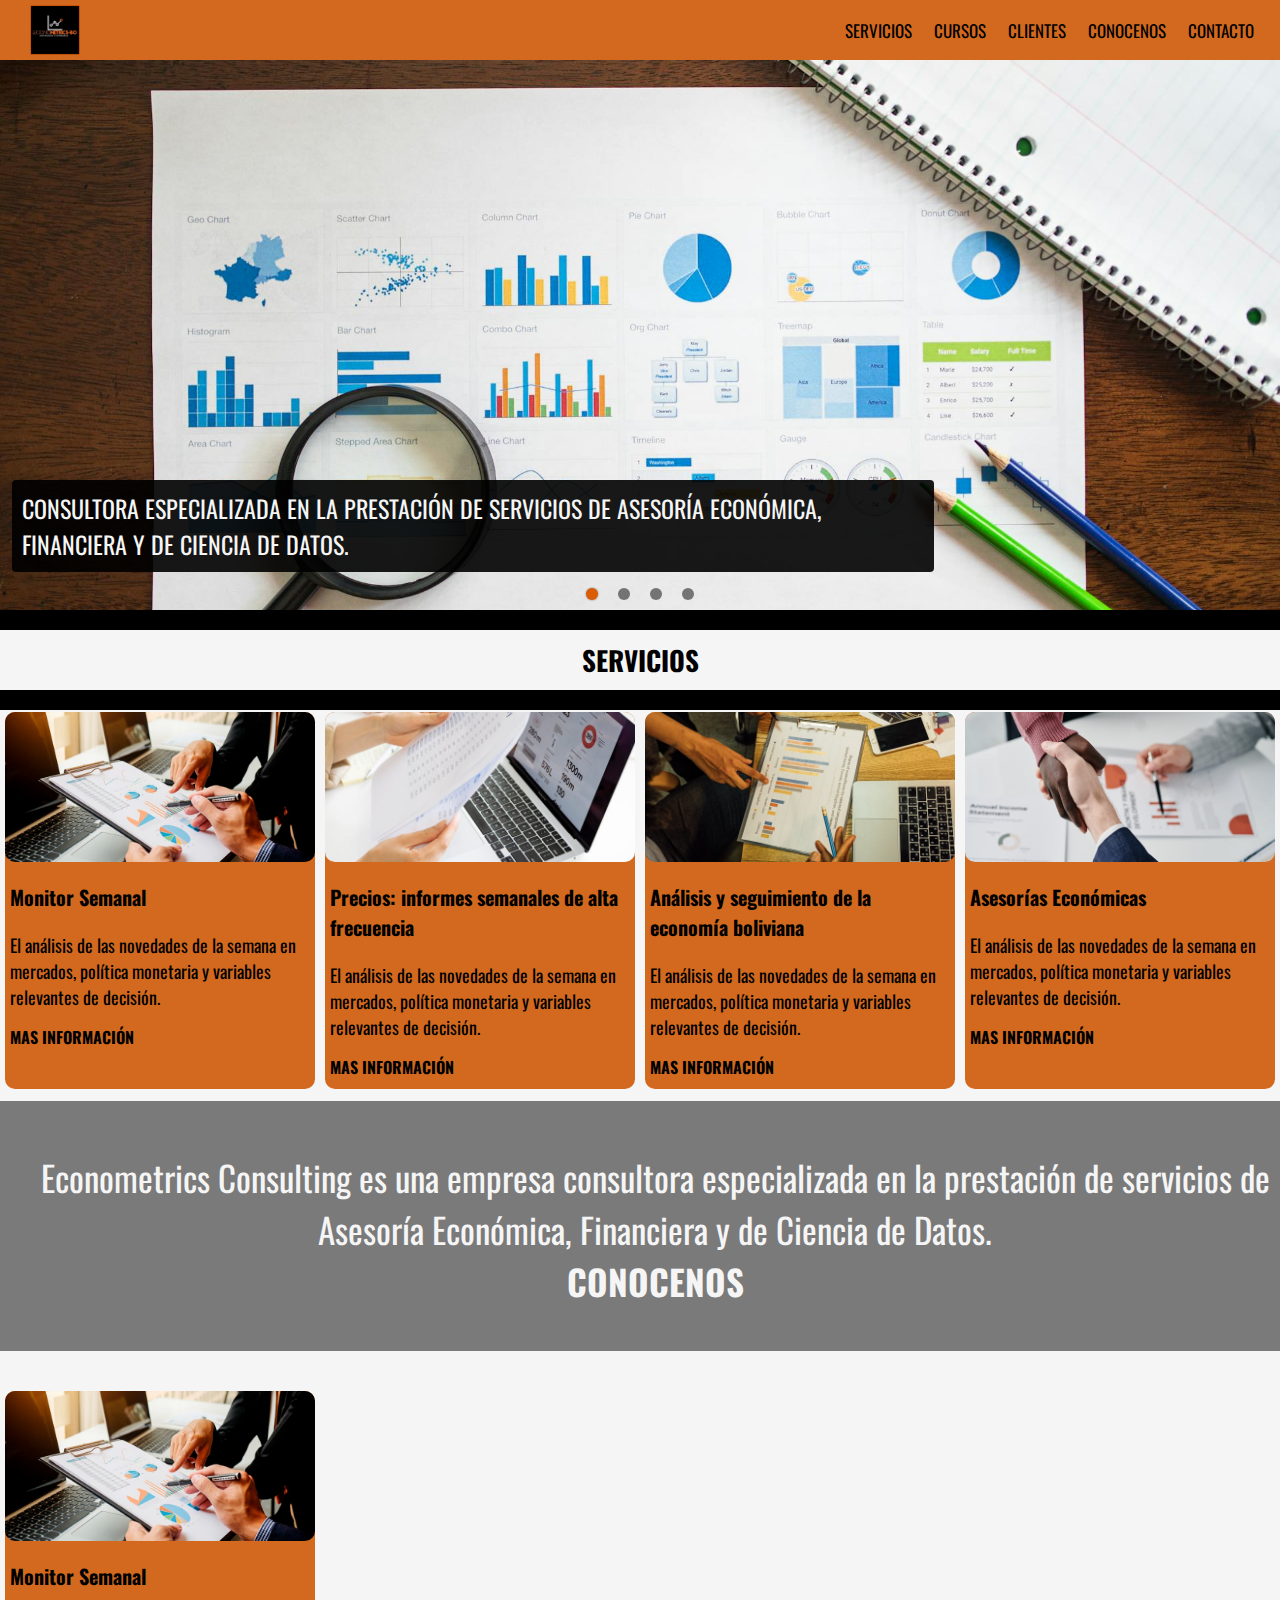
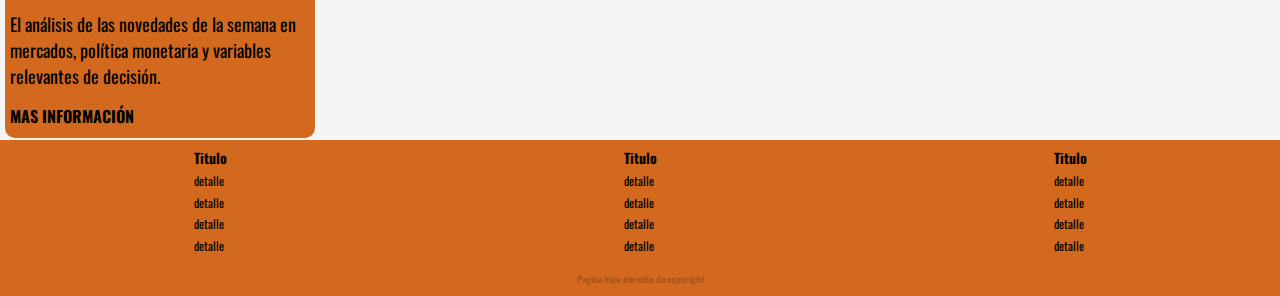
==== index.html @ a1a92375 "Add files via upload" ====
<!DOCTYPE html>
<html lang="en">
  <head>
    <meta charset="UTF-8" />
    <meta name="viewport" content="width=device-width, initial-scale=1.0" />
    <title>Econometrics-bo</title>
    <link rel="icon" href="img/logo.png">
    <!--fONT AWSOME-->
    <link
      rel="stylesheet"
      href="https://cdnjs.cloudflare.com/ajax/libs/font-awesome/6.5.2/css/all.min.css"
      integrity="sha512-SnH5WK+bZxgPHs44uWIX+LLJAJ9/2PkPKZ5QiAj6Ta86w+fsb2TkcmfRyVX3pBnMFcV7oQPJkl9QevSCWr3W6A=="
      crossorigin="anonymous"
      referrerpolicy="no-referrer"
    />
    <!--GOOGLE FONT (OSWALD)-->
    <link rel="preconnect" href="https://fonts.googleapis.com" />
    <link rel="preconnect" href="https://fonts.gstatic.com" crossorigin />
    <link
      href="https://fonts.googleapis.com/css2?family=Oswald:wght@200..700&display=swap"
      rel="stylesheet"
    />
    <!--CSS-->
    <link rel="stylesheet" href="styles.css" />
  </head>
  <body>
    <button class="menu-btn">
      <i class="fa-solid fa-bars"></i>
    </button>
    <div class="container">
      <nav class="nav-main">
        <img
          src="img/logo.png"
          alt="Site LOGO"
          class="nav-brand"
          href="index.html"
        />
        <ul class="nav-menu">
          <li>
            <a href="sites/servicios.html">SERVICIOS</a>
          </li>
          <li>
            <a href="sites/cursos.html">CURSOS</a>
          </li>
          <li>
            <a href="#">CLIENTES</a>
          </li>
          <li>
            <a href="#">CONOCENOS</a>
          </li>
          <li>
            <a href="sites/contacto.html">CONTACTO</a>
          </li>
        </ul>
      </nav>
    </div>
    <div class="img-slider">
      <div class="slide active">
        <img src="img/slider/slider-1.jpg" alt="" />
        <div class="info">
          <p>
            CONSULTORA ESPECIALIZADA EN LA PRESTACIÓN DE SERVICIOS DE ASESORÍA
            ECONÓMICA, FINANCIERA Y DE CIENCIA DE DATOS.
          </p>
        </div>
      </div>
      <div class="slide">
        <img src="img/slider/slider-2.jpg" alt="" />
        <div class="info">
          <p>
            ASESORAMIENTO FINANCIERO, MICROECONÓMICO Y ANÁLISIS DE DATOS A
            TRAVÉS DE TÉCNICAS DE DATA SCIENCE.
          </p>
        </div>
      </div>
      <div class="slide">
        <img src="img/slider/slider-3.jpg" alt="" />
        <div class="info">
          <p>
            ORIENTADA AL ANÁLISIS ECONÓMICO A NIVEL MACRO Y SECTORIAL, DE
            VARIABLES ECONÓMICAS.
          </p>
        </div>
      </div>
      <div class="slide">
        <img src="img/slider/slider-4.jpg" alt="" />
        <div class="info">
          <p>
            SEMINARIOS Y CURSOS DE CAPACITACIÓN ESPECIALIZADOS PARA EMPRESAS E
            INSTITUCIONES FINANCIERAS
          </p>
        </div>
      </div>
      <div class="navigation">
        <div class="btn active"></div>
        <div class="btn"></div>
        <div class="btn"></div>
        <div class="btn"></div>
      </div>
    </div>
    <div class="container">
      <div class="Space"></div>
      <div class="title-card">
        <h2>SERVICIOS</h2>
      </div>
      <div class="Space"></div>
      <div class="cards">
        <div class="card-1">
          <div>
            <img src="img/serv/serv-1.png" alt="" />
            <h3 class="text-card">Monitor Semanal</h3>
            <p class="text-card">
              El análisis de las novedades de la semana en mercados, política
              monetaria y variables relevantes de decisión.
            </p>
            <a href="sites/servicios.html">
              MAS INFORMACIÓN <i class="fas fa-angle-double-right"></i
            ></a>
          </div>
        </div>
        <div class="card-1">
          <img src="img/serv/serv-2.jpg" alt="" />
          <h3 class="text-card">
            Precios: informes semanales de alta frecuencia
          </h3>
          <p class="text-card">
            El análisis de las novedades de la semana en mercados, política
            monetaria y variables relevantes de decisión.
          </p>
          <a href="sites/servicios.html"
            >MAS INFORMACIÓN <i class="fas fa-angle-double-right"></i
          ></a>
        </div>
        <div class="card-1">
          <img src="img/serv/serv-3.jpg" alt="" />
          <h3 class="text-card">
            Análisis y seguimiento de la economía boliviana
          </h3>
          <p class="text-card">
            El análisis de las novedades de la semana en mercados, política
            monetaria y variables relevantes de decisión.
          </p>
          <a href="sites/servicios.html"
            >MAS INFORMACIÓN <i class="fas fa-angle-double-right"></i
          ></a>
        </div>
        <div class="card-1">
          <img src="img/serv/serv-4.jpg" alt="" />
          <h3 class="text-card">Asesorías Económicas</h3>
          <p class="text-card">
            El análisis de las novedades de la semana en mercados, política
            monetaria y variables relevantes de decisión.
          </p>
          <a href="sites/servicios.html"
            >MAS INFORMACIÓN <i class="fas fa-angle-double-right"></i
          ></a>
        </div>
        <div></div>
        <div></div>
        <div></div>
      </div>
      <section class="card-banner-one">
        <div class="content">
          <p>
            Econometrics Consulting es una empresa consultora especializada en
            la prestación de servicios de Asesoría Económica, Financiera y de
            Ciencia de Datos.
          </p>
          <a href="#" class="btn"
            >CONOCENOS <i class="fas fa-angle-double-right"></i
          ></a>
        </div>
      </section>
      <div class="cards">
        <div class="card-1">
          <div>
            <img src="img/serv/serv-1.png" alt="" />
            <h3 class="text-card">Monitor Semanal</h3>
            <p class="text-card">
              El análisis de las novedades de la semana en mercados, política
              monetaria y variables relevantes de decisión.
            </p>
            <a href="#">
              MAS INFORMACIÓN <i class="fas fa-angle-double-right"></i
            ></a>
          </div>
        </div>
      </div>
    </div>
    <div class="footer-links">
      <div class="footer-container">
        <ul>
          <li>
            <a href="#">
              <h3>Titulo</h3>
            </a>
          </li>
          <li>
            <a href="#">detalle</a>
          </li>
          <li>
            <a href="#">detalle</a>
          </li>
          <li>
            <a href="#">detalle</a>
          </li>
          <li>
            <a href="#">detalle</a>
          </li>
        </ul>
        <ul>
          <li>
            <a href="#">
              <h3>Titulo</h3>
            </a>
          </li>
          <li>
            <a href="#">detalle</a>
          </li>
          <li>
            <a href="#">detalle</a>
          </li>
          <li>
            <a href="#">detalle</a>
          </li>
          <li>
            <a href="#">detalle</a>
          </li>
        </ul>
        <ul>
          <li>
            <a href="#">
              <h3>Titulo</h3>
            </a>
          </li>
          <li>
            <a href="#">detalle</a>
          </li>
          <li>
            <a href="#">detalle</a>
          </li>
          <li>
            <a href="#">detalle</a>
          </li>
          <li>
            <a href="#">detalle</a>
          </li>
        </ul>
      </div>
    </div>
    <footer class="footer">
      <h3>Pagina bajo derecho de copyright</h3>
    </footer>
    <script src="main.js"></script>
  </body>
</html>
---- styles.css ----
* {
  box-sizing: border-box;
  margin: 0;
  padding: 0;
}

body {
  background: whitesmoke;
  color: black;
  font-size: 16px;
  font-family: "Oswald", sans-serif;
}

a {
  color: black;
  text-decoration: none;
}

ul {
  list-style: none;
}

.container {
  width: 100%;
  margin: 0;
}

/* NAV-MENU */
.nav-main {
  font-size: 17px;
  display: flex;
  justify-content: space-between;
  align-items: center;
  height: 60px;
  padding: 0 15px 0 30px;
  background-color: chocolate;
}
/*----------------*/
/*LOGO-MAIN*/
.nav-brand {
  cursor: pointer;
  width: 50px;
}
/*----------------*/

/*NAV-ICONS*/
.nav-main ul {
  display: flex;
}

.nav-main ul li {
  padding: 10px;
}

.nav-main ul li a {
  padding: 1px;
}

.nav-main ul li a:hover {
  border-bottom: 2px solid black;
}
.menu-btn {
  position: absolute;
  cursor: pointer;
  background: #d2691e;
  top: 10px;
  right: 30px;
  z-index: 2;
  display: none;
  border: rgba(0, 0, 0, 0.2) 0 solid;
  }

/*----------------*/

/*SLIDER*/
.img-slider {
  position: relative;
  width: 100%;
  height: 550px;
  background: whitesmoke;
}

.img-slider .slide {
  z-index: 1;
  position: absolute;
  width: 100%;
  clip-path: polygon(0 0, 0 0, 0 100%, 0% 100%);
}

.img-slider .slide.active {
  clip-path: polygon(0 0, 300% 0, 100% 100%, 0 100%);
  transition: 3s;
  transition-property: clip-path;
}

.img-slider .slide img {
  z-index: 1;
  width: 100%;
  object-fit: cover;
  height: 550px;
}

.img-slider .slide .info {
  position: absolute;
  top: 400px;
  padding: 20px 12px;
}

.img-slider .slide .info h2 {
  font-size: 45px;
  text-transform: uppercase;
  font-weight: 600;
  letter-spacing: 2px;
}

.img-slider .slide .info p {
  color: whitesmoke;
  background: rgba(0, 0, 0, 0.9);
  font-size: 24px;
  width: 80%;
  padding: 10px;
  border-radius: 4px;
}

.img-slider .navigation {
  z-index: 2;
  position: absolute;
  display: flex;
  bottom: 0px;
  left: 50%;
  transform: translateX(-50%);
}

.img-slider .navigation .btn {
  background: rgba(0, 0, 0, 0.5);
  width: 12px;
  height: 12px;
  margin: 10px;
  border-radius: 50%;
  cursor: pointer;
}

.img-slider .navigation .btn.active {
  background: rgb(220, 92, 6);
  box-shadow: 0 0 2px rgba(0, 0, 0, 0.5);
}

.Space {
  color: whitesmoke;
  background: rgba(0, 0, 0, 1);
  font-size: 5px;
  width: 100%;
  padding: 10px;
  text-align: center;
}

.title-card {
  color: black;
  background: whitesmoke;
  font-size: 18px;
  width: 100%;
  padding: 10px;
  text-align: center;
}

/*CARDS*/
.cards {
  display: grid;
  grid-template-columns: repeat(4, 1fr);
  gap: 10px;
  margin: 2px 5px;
}

.card-1 {
  background: #d2691e;
  border-radius: 10px;
}

.text-card {
  padding: 5px;
  font-size: 18px;
}

.cards img {
  width: 100%;
  height: 150px;
  object-fit: cover;
  border-radius: 10px;
}

.cards h3 {
  font-size: 20px;
  margin: 10px 0;
}

.cards a {
  padding: 10px 5px 10px 5px;
  color: black;
  text-transform: uppercase;
  display: inline-block;
  font-weight: bold;
}

.cards a:hover {
  color: whitesmoke;
  text-decoration: underline;
}

/*CARD BANNER ONE*/
.card-banner-one {
  width: 100%;
  height: 250px;
  background: rgba(0, 0, 0, 0.5);
  margin-bottom: 40px;
  color: whitesmoke;
}

.card-banner-one a {
  color: whitesmoke;
  margin: 20px;
  font-weight: bold;
  
}

.card-banner-one a:hover {
  color: #d2691e;
  transition-duration: 0.5s;
  text-decoration: underline;
}

.card-banner-one .content {
  width: 100%;
  padding: 50px 0 0 30px;
  text-align: center;
  font-size:35px;
}

/*FOOTER LINKS*/
.footer-links {
  background: #d2691e;
  color: whitesmoke;
  font-size: 12px;
  padding: 5px 0;
}

.footer-container{
  display: grid;
  grid-template-columns:repeat(3, 1fr);
  gap: 10px;
  align-items: flex-start;
  justify-content: center;

}

.footer-container ul{
  margin: 0 auto;
}

.footer-container ul li{
  line-height: 1.8;
}

.footer {
  background: #d2691e;
  color: rgba(0, 0, 0, 0.2);
  font-size: 8px;
  padding: 10px 0;
  text-align: center;
  padding-bottom: 10px;
}

/*FORM*/

.formulario {
	display: grid;
	grid-template-columns: 1fr;
  margin: 0 100px;
}

.formulario__label {
	display: block;
	font-weight: 700;
	padding: 10px 10px 0 10px;
	cursor: pointer;
}

.formulario__grupo-input {
	position:relative;
}

.formulario__input {
	width: 40%;
	background: #fff;
	border: 1px solid black;
	border-radius: 15px;
	height: 45px;
	line-height: 45px;
	padding: 0 40px 0 10px;
	transition: .1s ease all;
}
.formulario__input_text {
	width: 100%;
	background: #fff;
	border: 1px solid black;
	border-radius: 15px;
	height: 250px;
	line-height: 45px;
	padding: 0 40px 0 10px;
	transition: .3s ease all;
}
.terminoscondiciones{
	background: whitesmoke;
	border: 1px;
  font-size: 13px;
	padding: 0 0 0 40px;
}

.formulario__input:focus {
	border: 3px solid #0075FF;
	outline: none;
	box-shadow: 3px 0px 30px rgba(163,163,163, 0.4);
}

.formulario__input-error {
	font-size: 12px;
	margin-bottom: 0;
	display: none;
}

.formulario__input-error-activo {
	display: block;
}

.formulario__validacion-estado {
	position: absolute;
	bottom: 15px;
	z-index: 100;
	font-size: 16px;
	opacity: 0;
}

.formulario__checkbox {
	margin-right: 10px;
}

.formulario__grupo-terminos, 
.formulario__mensaje,
.formulario__grupo-btn-enviar {
	grid-column: span 1;
}

.formulario__mensaje {
	height: 45px;
	line-height: 45px;
	background: #F66060;
	padding: 0 15px;
	border-radius: 3px;
	display: none;
}

.formulario__mensaje-activo {
	display: block;
}

.formulario__mensaje p {
	margin: 0;
}

.formulario__grupo-btn-enviar {
	display: flex;
	flex-direction: column;
	align-items: center;
}

.formulario__btn {
	height: 45px;
	line-height: 45px;
	width: 30%;
	background: #000;
	color: #fff;
	font-weight: bold;
	border: none;
	border-radius: 3px;
	cursor: pointer;
	transition: .1s ease all;
}

.formulario__btn:hover {
	box-shadow: 3px 0px 30px rgba(163,163,163, 1);
}

.formulario__mensaje-exito {
	font-size: 14px;
	color: #119200;
	display: none;
}

.formulario__mensaje-exito-activo {
	display: block;
}

/* ----- -----  Estilos para Validacion ----- ----- */
.formulario__grupo-correcto .formulario__validacion-estado {
	color: #1ed12d;
	opacity: 1;
}

.formulario__grupo-incorrecto .formulario__label {
	color: #bb2929;
}

.formulario__grupo-incorrecto .formulario__validacion-estado {
	color: #bb2929;
	opacity: 1;
}

.formulario__grupo-incorrecto .formulario__input {
	border: 3px solid #bb2929;
}


/*RESIZE*/
@media (max-width: 900px) {
  

  .nav-main ul.nav-menu {
    display: block;
    position: absolute;
    top: 0;
    left: 0;
    background: whitesmoke;
    opacity: 95%;
    height: 100%;
    transform: translateX(-400px);
    padding: 18px;
    transition: transform .5s ease-in-out;
    position: fixed;
    border-radius: 10px;
    z-index: 2;
  }
  
  .nav-main ul.nav-menu.show {
    transform: translateX(-5px);
  }

  .menu-btn {
    display: block;
    font-size: 2rem;
    }

  .nav-main ul.nav-menu li {
    padding: 20px;
    border-bottom: #d2691e solid 1px;
    font-size: 14px;
  }

  .img-slider .slide img {
    height: 350px;
  }

  .img-slider .slide .info {
    top: 200px;
    padding: 50px 12px 0;
  }

  .img-slider .slide .info p {
    width: 100%;
    font-size: 18px;
  }

  .cards {
    grid-template-columns: repeat(2, 1fr);
  }

  .text-card {
    font-size: 16px;
  }

  .cards h3 {
    font-size: 18px;
  }

  .cards a {
    text-align: bottom;
  }
  .card-banner-one .content {
    width: 90%;
    padding: 50px 0 0 30px;
    text-align: center;
  }

  .formulario {
		grid-template-columns: 1fr;
    margin: 0 50px;
	}
.formulario__input{
  width: 60%;
}
  .formulario__input_text {
    height: 150px;
  }

	.formulario__grupo-terminos, 
	.formulario__mensaje,
	.formulario__grupo-btn-enviar {
		grid-column: 1;
	}

	.formulario__btn {
		width: 100%;
	}

}

@media (max-width: 600px) {
  .nav-menu {
    font-size: 12px;
    text-align: center;
  }

  .img-slider .slide .info {
    top: 200px;
    padding: 50px 12px 0;
  }

  .img-slider .slide .info p {
    width: 100%;
    font-size: 14px;
  }
  .card-banner-one .content {
    width: 90%;
    padding: 40px 0 0 40px;
    text-align: center;
    font-size: 20px;
  }

  .cards {
    grid-template-columns: repeat(1, 1fr);
  }

  .formulario__input{
    width: 70%;
  }
}

@media (max-width: 500px) {
  .nav-main ul li a:hover {
    border-bottom: 0 solid black;
  }

  .formulario__input{
    width: 100%;
  }
}

@media (max-width: 400px) {
  .img-slider {
    width: 100%;
    height: 350px;
  }

  .img-slider .slide .info {
    top: 200px;
    padding: 20px 20px;
  }

  .img-slider .slide .info h2 {
    font-size: 15px;
  }

  .img-slider .slide .info p {
    width: 100%;
    font-size: 14px;
  }

  .img-slider .navigation {
    bottom: 25px;
  }

  .img-slider .navigation .btn {
    width: 10px;
    height: 10px;
    margin: 8px;
  }
}
/*----------------*/
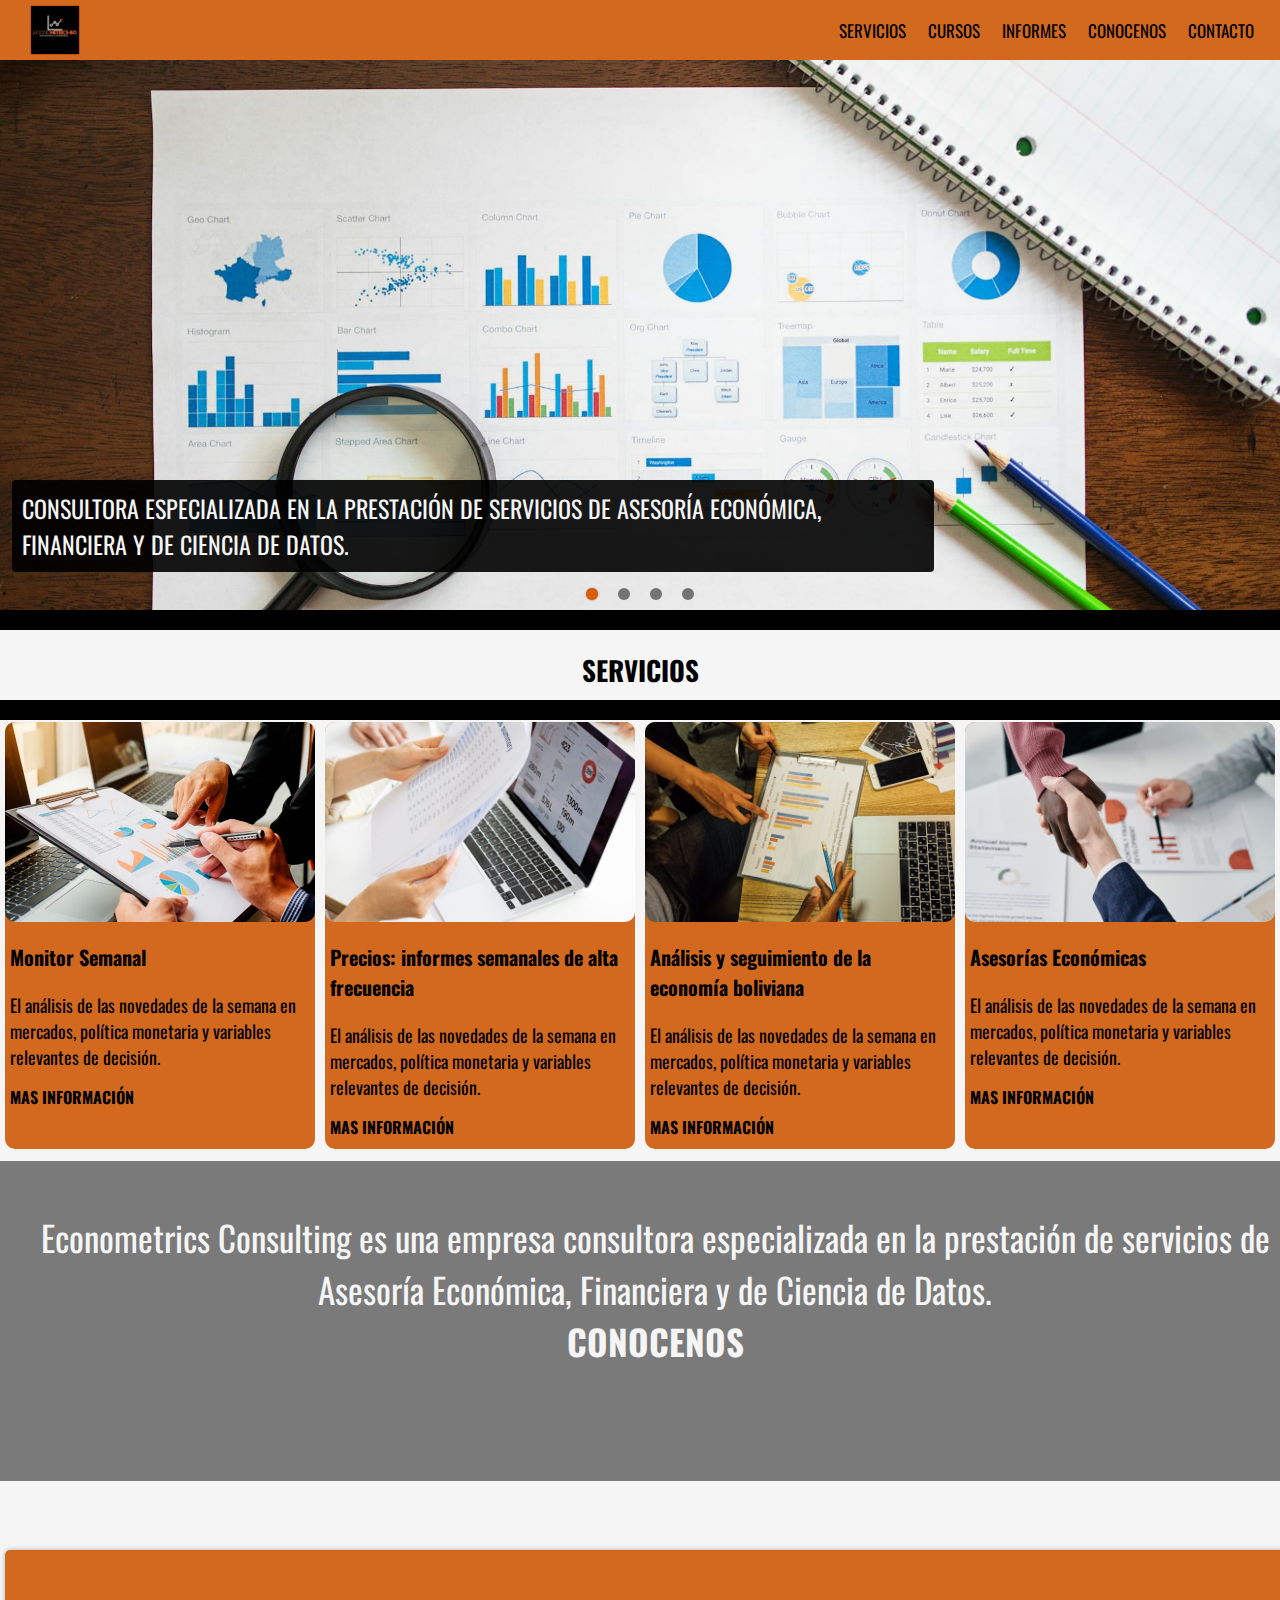
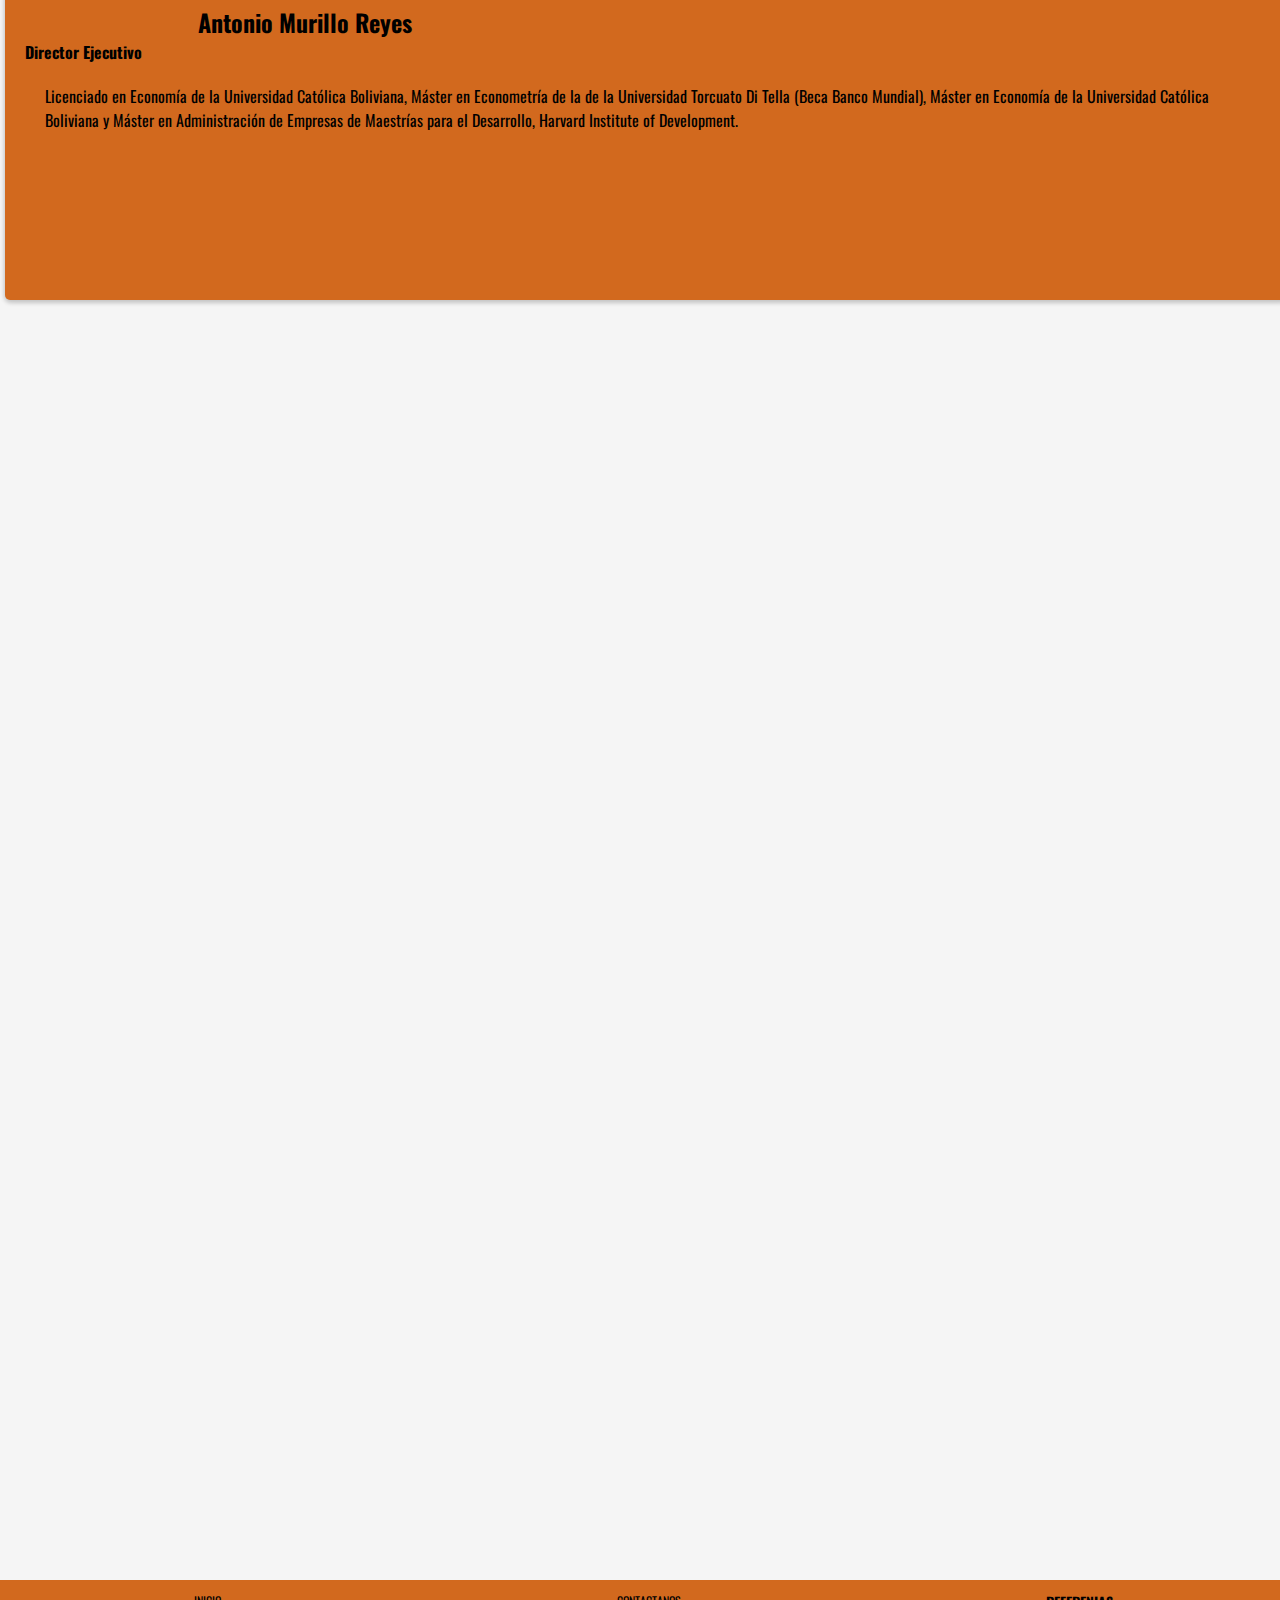
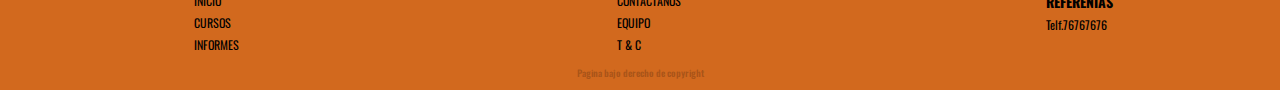
==== commit c5491d6e: "Add files via upload" ====
--- a/index.html
+++ b/index.html
@@ -4,7 +4,7 @@
     <meta charset="UTF-8" />
     <meta name="viewport" content="width=device-width, initial-scale=1.0" />
     <title>Econometrics-bo</title>
-    <link rel="icon" href="img/logo.png">
+    <link rel="icon" href="img/logo.png" />
     <!--fONT AWSOME-->
     <link
       rel="stylesheet"
@@ -43,10 +43,10 @@
             <a href="sites/cursos.html">CURSOS</a>
           </li>
           <li>
-            <a href="#">CLIENTES</a>
-          </li>
-          <li>
-            <a href="#">CONOCENOS</a>
+            <a href="sites/informes.html">INFORMES</a>
+          </li>
+          <li>
+            <a href="sites/equipo.html">CONOCENOS</a>
           </li>
           <li>
             <a href="sites/contacto.html">CONTACTO</a>
@@ -171,18 +171,28 @@
           ></a>
         </div>
       </section>
-      <div class="cards">
-        <div class="card-1">
-          <div>
-            <img src="img/serv/serv-1.png" alt="" />
-            <h3 class="text-card">Monitor Semanal</h3>
-            <p class="text-card">
-              El análisis de las novedades de la semana en mercados, política
-              monetaria y variables relevantes de decisión.
+      <br>
+      <div class="cards-2">
+        <div class="card-2-1">
+          <a href="#">
+            <img src="" alt="" />
+            <h2>Antonio Murillo Reyes</h2>
+            <h4>Director Ejecutivo</h4>
+          </a>
+          <div class="description">
+            <p>
+              Licenciado en Economía de la Universidad Católica Boliviana,
+              Máster en Econometría de la de la Universidad Torcuato Di Tella
+              (Beca Banco Mundial), Máster en Economía de la Universidad
+              Católica Boliviana y Máster en Administración de Empresas de
+              Maestrías para el Desarrollo, Harvard Institute of Development.
             </p>
-            <a href="#">
-              MAS INFORMACIÓN <i class="fas fa-angle-double-right"></i
-            ></a>
+            <div class="social">
+              <a
+                href="https://www.facebook.com/amurilloreyes"
+                class="fa-brands fa-facebook"
+              ></a>
+            </div>
           </div>
         </div>
       </div>
@@ -191,60 +201,43 @@
       <div class="footer-container">
         <ul>
           <li>
-            <a href="#">
-              <h3>Titulo</h3>
+            <a href="#">INICIO</a>
+          </li>
+          <li>
+            <a href="#">CURSOS</a>
+          </li>
+          <li>
+            <a href="#">INFORMES</a>
+          </li>
+        </ul>
+        <ul>
+          <li>
+            <a href="#">CONTACTANOS</a>
+          </li>
+          <li>
+            <a href="#">EQUIPO</a>
+          </li>
+          <li>
+            <a href="#">T & C</a>
+          </li>
+        </ul>
+        <ul>
+          <li>
+            <a>
+              <h3>REFERENIAS</h3>
             </a>
           </li>
           <li>
-            <a href="#">detalle</a>
-          </li>
-          <li>
-            <a href="#">detalle</a>
-          </li>
-          <li>
-            <a href="#">detalle</a>
-          </li>
-          <li>
-            <a href="#">detalle</a>
-          </li>
-        </ul>
-        <ul>
-          <li>
-            <a href="#">
-              <h3>Titulo</h3>
-            </a>
-          </li>
-          <li>
-            <a href="#">detalle</a>
-          </li>
-          <li>
-            <a href="#">detalle</a>
-          </li>
-          <li>
-            <a href="#">detalle</a>
-          </li>
-          <li>
-            <a href="#">detalle</a>
-          </li>
-        </ul>
-        <ul>
-          <li>
-            <a href="#">
-              <h3>Titulo</h3>
-            </a>
-          </li>
-          <li>
-            <a href="#">detalle</a>
-          </li>
-          <li>
-            <a href="#">detalle</a>
-          </li>
-          <li>
-            <a href="#">detalle</a>
-          </li>
-          <li>
-            <a href="#">detalle</a>
-          </li>
+            <a>Telf.76767676</a>
+          </li>
+          <div class="redes">
+            <li>
+              <a href="https://www.facebook.com/clases.econometria" class="fa-brands fa-facebook"></class=></a>
+            </li>
+            <li>
+              <a href="https://api.whatsapp.com/send?phone=70616666" class="fa-brands fa-whatsapp"></a>
+            </li>
+          </div>
         </ul>
       </div>
     </div>
@@ -252,5 +245,9 @@
       <h3>Pagina bajo derecho de copyright</h3>
     </footer>
     <script src="main.js"></script>
+    <script
+      src="https://kit.fontawesome.com/0414d7c0cb.js"
+      crossorigin="anonymous"
+    ></script>
   </body>
 </html>
--- a/styles.css
+++ b/styles.css
@@ -2,6 +2,10 @@
   box-sizing: border-box;
   margin: 0;
   padding: 0;
+}
+
+html{
+  height: 100%;
 }
 
 body {
@@ -9,6 +13,9 @@
   color: black;
   font-size: 16px;
   font-family: "Oswald", sans-serif;
+  position: relative;
+  padding-bottom: 0;
+  min-height: 100vh;
 }
 
 a {
@@ -68,7 +75,7 @@
   z-index: 2;
   display: none;
   border: rgba(0, 0, 0, 0.2) 0 solid;
-  }
+}
 
 /*----------------*/
 
@@ -171,11 +178,30 @@
   margin: 2px 5px;
 }
 
+.cards-2 {
+  display: flex;
+  width: 100%;
+  height: 350px;
+  background: #d2691e;
+  border-radius: 5px;
+  box-shadow: 1px 1px 4px 2px rgba(0, 0, 0, 0.2);
+  margin: 5px;
+}
+
 .card-1 {
   background: #d2691e;
   border-radius: 10px;
 }
 
+.card-2-1 {
+  border-right: 1px solid #dddd;
+  padding: 20px;
+}
+
+.description {
+  padding: 20px;
+}
+
 .text-card {
   padding: 5px;
   font-size: 18px;
@@ -183,10 +209,11 @@
 
 .cards img {
   width: 100%;
-  height: 150px;
+  height: 200px;
   object-fit: cover;
   border-radius: 10px;
 }
+
 
 .cards h3 {
   font-size: 20px;
@@ -209,7 +236,7 @@
 /*CARD BANNER ONE*/
 .card-banner-one {
   width: 100%;
-  height: 250px;
+  height: 320px;
   background: rgba(0, 0, 0, 0.5);
   margin-bottom: 40px;
   color: whitesmoke;
@@ -219,7 +246,6 @@
   color: whitesmoke;
   margin: 20px;
   font-weight: bold;
-  
 }
 
 .card-banner-one a:hover {
@@ -232,7 +258,7 @@
   width: 100%;
   padding: 50px 0 0 30px;
   text-align: center;
-  font-size:35px;
+  font-size: 35px;
 }
 
 /*FOOTER LINKS*/
@@ -241,23 +267,29 @@
   color: whitesmoke;
   font-size: 12px;
   padding: 5px 0;
-}
-
-.footer-container{
+  margin-top: 100%;
+}
+
+.footer-container {
   display: grid;
-  grid-template-columns:repeat(3, 1fr);
+  grid-template-columns: repeat(3, 1fr);
   gap: 10px;
   align-items: flex-start;
   justify-content: center;
-
-}
-
-.footer-container ul{
+}
+
+.footer-container ul {
   margin: 0 auto;
 }
 
-.footer-container ul li{
-  line-height: 1.8;
+.footer-container ul li {
+  line-height: 1;
+}
+
+.redes {
+  display: flex;
+  font-size: large;
+  justify-content: center;
 }
 
 .footer {
@@ -267,162 +299,182 @@
   padding: 10px 0;
   text-align: center;
   padding-bottom: 10px;
+  margin-top: auto;
+}
+
+/*SERV*/
+.texto-pagina {
+  font-size: 20px;
+  display: grid;
+  justify-content: space-between;
+  align-items: center;
+}
+
+.texto-pagina img {
+  z-index: 1;
+  width: 100%;
+  object-fit: cover;
+  height: 350px;
+}
+.texto-pagina h1,
+h2,
+li {
+  padding: 10px 14% 0 14%;
 }
 
 /*FORM*/
 
 .formulario {
-	display: grid;
-	grid-template-columns: 1fr;
+  display: grid;
+  grid-template-columns: 1fr;
   margin: 0 100px;
 }
 
 .formulario__label {
-	display: block;
-	font-weight: 700;
-	padding: 10px 10px 0 10px;
-	cursor: pointer;
+  display: block;
+  font-weight: 700;
+  padding: 10px 10px 0 10px;
+  cursor: pointer;
 }
 
 .formulario__grupo-input {
-	position:relative;
+  position: relative;
 }
 
 .formulario__input {
-	width: 40%;
-	background: #fff;
-	border: 1px solid black;
-	border-radius: 15px;
-	height: 45px;
-	line-height: 45px;
-	padding: 0 40px 0 10px;
-	transition: .1s ease all;
+  width: 40%;
+  background: #fff;
+  border: 1px solid black;
+  border-radius: 15px;
+  height: 45px;
+  line-height: 45px;
+  padding: 0 40px 0 10px;
+  transition: 0.1s ease all;
 }
 .formulario__input_text {
-	width: 100%;
-	background: #fff;
-	border: 1px solid black;
-	border-radius: 15px;
-	height: 250px;
-	line-height: 45px;
-	padding: 0 40px 0 10px;
-	transition: .3s ease all;
-}
-.terminoscondiciones{
-	background: whitesmoke;
-	border: 1px;
+  width: 100%;
+  background: #fff;
+  border: 1px solid black;
+  border-radius: 15px;
+  height: 250px;
+  line-height: 45px;
+  padding: 0 40px 0 10px;
+  transition: 0.3s ease all;
+}
+.terminoscondiciones {
+  background: whitesmoke;
+  border: 1px;
   font-size: 13px;
-	padding: 0 0 0 40px;
+  padding: 0 0 0 40px;
 }
 
 .formulario__input:focus {
-	border: 3px solid #0075FF;
-	outline: none;
-	box-shadow: 3px 0px 30px rgba(163,163,163, 0.4);
+  border: 3px solid #0075ff;
+  outline: none;
+  box-shadow: 3px 0px 30px rgba(163, 163, 163, 0.4);
 }
 
 .formulario__input-error {
-	font-size: 12px;
-	margin-bottom: 0;
-	display: none;
+  font-size: 12px;
+  margin-bottom: 0;
+  display: none;
 }
 
 .formulario__input-error-activo {
-	display: block;
+  display: block;
 }
 
 .formulario__validacion-estado {
-	position: absolute;
-	bottom: 15px;
-	z-index: 100;
-	font-size: 16px;
-	opacity: 0;
+  position: absolute;
+  bottom: 15px;
+  z-index: 100;
+  font-size: 16px;
+  opacity: 0;
 }
 
 .formulario__checkbox {
-	margin-right: 10px;
-}
-
-.formulario__grupo-terminos, 
+  margin-right: 10px;
+}
+
+.formulario__grupo-terminos,
 .formulario__mensaje,
 .formulario__grupo-btn-enviar {
-	grid-column: span 1;
+  grid-column: span 1;
 }
 
 .formulario__mensaje {
-	height: 45px;
-	line-height: 45px;
-	background: #F66060;
-	padding: 0 15px;
-	border-radius: 3px;
-	display: none;
+  height: 45px;
+  line-height: 45px;
+  background: #f66060;
+  padding: 0 15px;
+  border-radius: 3px;
+  display: none;
 }
 
 .formulario__mensaje-activo {
-	display: block;
+  display: block;
 }
 
 .formulario__mensaje p {
-	margin: 0;
+  margin: 0;
 }
 
 .formulario__grupo-btn-enviar {
-	display: flex;
-	flex-direction: column;
-	align-items: center;
+  display: flex;
+  flex-direction: column;
+  align-items: center;
 }
 
 .formulario__btn {
-	height: 45px;
-	line-height: 45px;
-	width: 30%;
-	background: #000;
-	color: #fff;
-	font-weight: bold;
-	border: none;
-	border-radius: 3px;
-	cursor: pointer;
-	transition: .1s ease all;
+  height: 45px;
+  line-height: 45px;
+  width: 30%;
+  background: #000;
+  color: #fff;
+  font-weight: bold;
+  border: none;
+  border-radius: 3px;
+  cursor: pointer;
+  transition: 0.1s ease all;
 }
 
 .formulario__btn:hover {
-	box-shadow: 3px 0px 30px rgba(163,163,163, 1);
+  box-shadow: 3px 0px 30px rgba(163, 163, 163, 1);
 }
 
 .formulario__mensaje-exito {
-	font-size: 14px;
-	color: #119200;
-	display: none;
+  font-size: 14px;
+  color: #119200;
+  display: none;
 }
 
 .formulario__mensaje-exito-activo {
-	display: block;
+  display: block;
 }
 
 /* ----- -----  Estilos para Validacion ----- ----- */
 .formulario__grupo-correcto .formulario__validacion-estado {
-	color: #1ed12d;
-	opacity: 1;
+  color: #1ed12d;
+  opacity: 1;
 }
 
 .formulario__grupo-incorrecto .formulario__label {
-	color: #bb2929;
+  color: #bb2929;
 }
 
 .formulario__grupo-incorrecto .formulario__validacion-estado {
-	color: #bb2929;
-	opacity: 1;
+  color: #bb2929;
+  opacity: 1;
 }
 
 .formulario__grupo-incorrecto .formulario__input {
-	border: 3px solid #bb2929;
-}
+  border: 3px solid #bb2929;
+}
+
 
 
 /*RESIZE*/
 @media (max-width: 900px) {
-  
-
   .nav-main ul.nav-menu {
     display: block;
     position: absolute;
@@ -433,12 +485,12 @@
     height: 100%;
     transform: translateX(-400px);
     padding: 18px;
-    transition: transform .5s ease-in-out;
+    transition: transform 0.5s ease-in-out;
     position: fixed;
     border-radius: 10px;
     z-index: 2;
   }
-  
+
   .nav-main ul.nav-menu.show {
     transform: translateX(-5px);
   }
@@ -446,7 +498,7 @@
   .menu-btn {
     display: block;
     font-size: 2rem;
-    }
+  }
 
   .nav-main ul.nav-menu li {
     padding: 20px;
@@ -454,6 +506,13 @@
     font-size: 14px;
   }
 
+  .img-slider {
+    position: relative;
+    width: 100%;
+    height: 350px;
+    background: whitesmoke;
+  }
+
   .img-slider .slide img {
     height: 350px;
   }
@@ -489,27 +548,30 @@
     text-align: center;
   }
 
+  .texto-pagina h1,h2,li{
+    padding: 10px 15% 0 15%;
+  }
+
   .formulario {
-		grid-template-columns: 1fr;
+    grid-template-columns: 1fr;
     margin: 0 50px;
-	}
-.formulario__input{
-  width: 60%;
-}
+  }
+  .formulario__input {
+    width: 60%;
+  }
   .formulario__input_text {
     height: 150px;
   }
 
-	.formulario__grupo-terminos, 
-	.formulario__mensaje,
-	.formulario__grupo-btn-enviar {
-		grid-column: 1;
-	}
-
-	.formulario__btn {
-		width: 100%;
-	}
-
+  .formulario__grupo-terminos,
+  .formulario__mensaje,
+  .formulario__grupo-btn-enviar {
+    grid-column: 1;
+  }
+
+  .formulario__btn {
+    width: 100%;
+  }
 }
 
 @media (max-width: 600px) {
@@ -538,7 +600,11 @@
     grid-template-columns: repeat(1, 1fr);
   }
 
-  .formulario__input{
+  .texto-pagina h1,h2,li{
+    padding: 10px 10% 0 10%;
+  }
+
+  .formulario__input {
     width: 70%;
   }
 }
@@ -548,7 +614,7 @@
     border-bottom: 0 solid black;
   }
 
-  .formulario__input{
+  .formulario__input {
     width: 100%;
   }
 }
